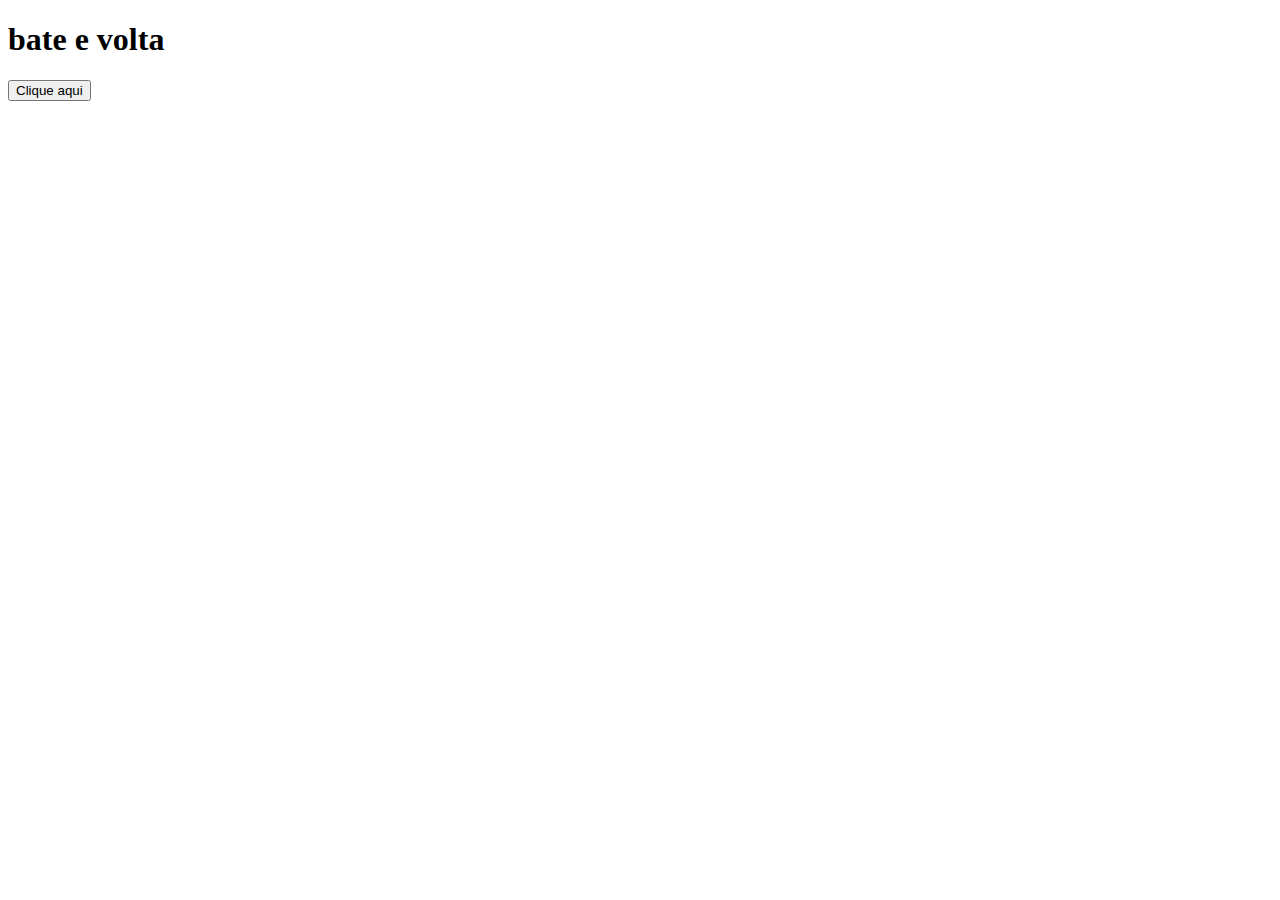
==== index.html @ f5b5c6c2 "Create index.html" ====
<!DOCTYPE html>
<html lang="pt-br">
<head>
  <meta charset="UTF-8">
  <meta name="viewport" content="width=device-width, initial-scale=1.0">
  <meta http-equiv="X-UA-Compatible" content="ie=edge">
  <title>Document</title>
</head>
<body>
  
  <h1>
    bate e volta
  </h1>
  
  <button type="button" onclick="init()">Clique aqui</button>
  
  <script>
    function init() {        
      window.location = 'calc://';
    }
  </script>
 
</body>
</html>
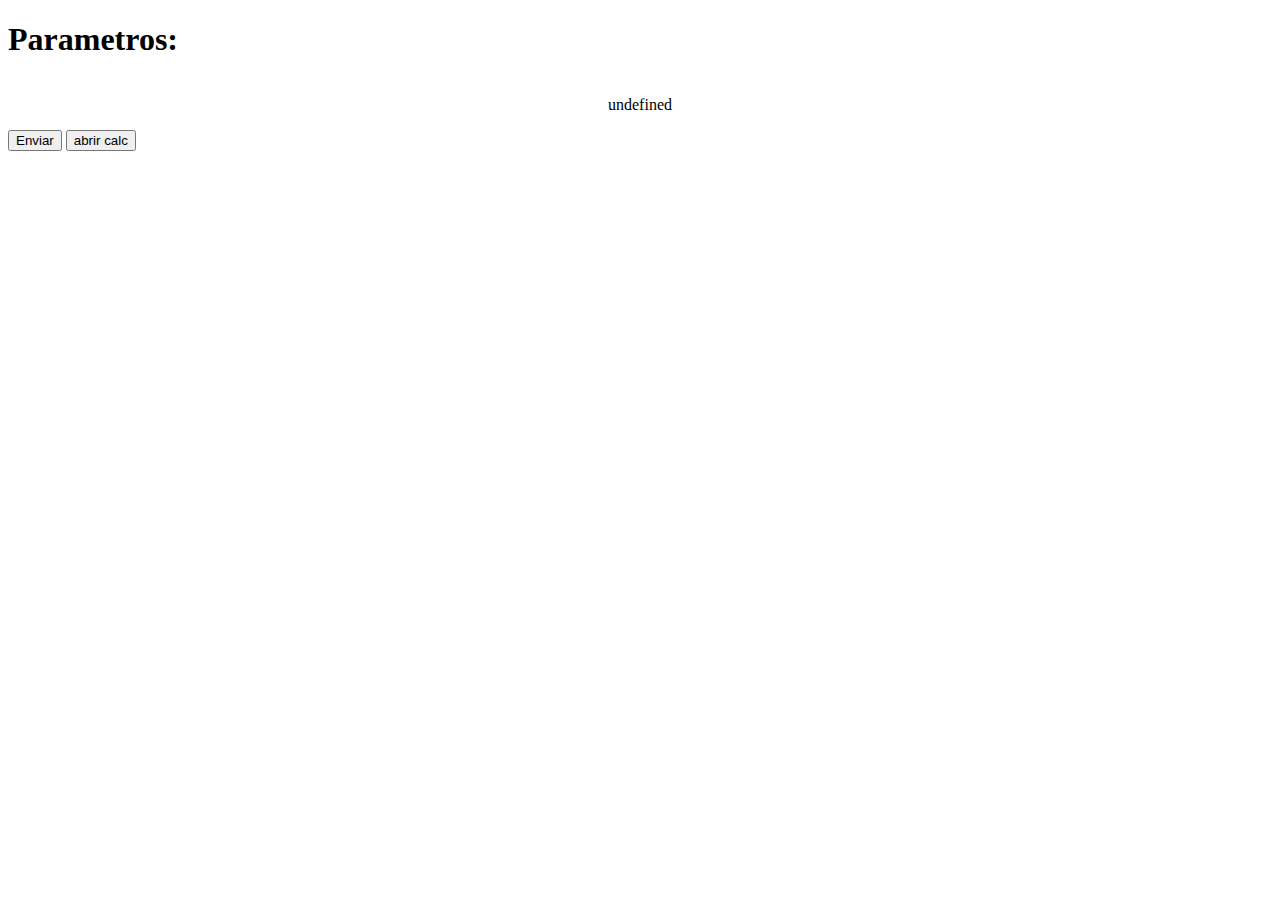
==== commit 9277876c: "Update index.html" ====
--- a/index.html
+++ b/index.html
@@ -1,24 +1,67 @@
 <!DOCTYPE html>
 <html lang="pt-br">
+
 <head>
-  <meta charset="UTF-8">
-  <meta name="viewport" content="width=device-width, initial-scale=1.0">
-  <meta http-equiv="X-UA-Compatible" content="ie=edge">
+  <meta charset="UTF-8" />
+  <meta name="viewport" content="width=device-width, initial-scale=1.0" />
+  <meta http-equiv="X-UA-Compatible" content="ie=edge" />
   <title>Document</title>
 </head>
+
 <body>
-  
-  <h1>
-    bate e volta
-  </h1>
-  
-  <button type="button" onclick="init()">Clique aqui</button>
-  
+  <h1>Parametros:</h1>
+
+  <div id="itens" style="display: flex; align-items: center; flex-direction: column;">
+
+
+  </div>
+
+  <button type="button" onclick="enviar()">Enviar</button>
+  <button type="button" onclick="calc()">abrir calc</button>
+
   <script>
-    function init() {        
-      window.location = 'calc://';
+    let queryDict = {};
+
+    location.search
+      .substr(1)
+      .split("&")
+      .forEach((e) => (queryDict[e.split("=")[0]] = e.split("=")[1]));
+
+    const {
+      response_type,
+      client_id,
+      redirect_uri,
+      scope,
+      state,
+      nonce,
+      request,
+    } = { ...queryDict };
+
+    console.log(queryDict);
+    //console.log(response_type);
+
+    const itens = Object.keys(queryDict).map((key, i) =>
+      `<div style="display: flex; align-items: center;"><p >${key}      </p><p >${queryDict[key]}</p>        </div>`
+    );
+
+    console.log(itens);
+
+
+
+
+
+    const sectionsItens = document.getElementById('itens');
+    sectionsItens.insertAdjacentHTML('beforeend', itens)
+
+
+    function enviar() {
+      window.location.href = window.location.href = `${this.paramFG7.redirect_uri}&code=${code}&id_token=${id_token}&state=${state}`;
+    }
+
+    function calc() {
+      window.location = "calc://";
     }
   </script>
- 
 </body>
+
 </html>
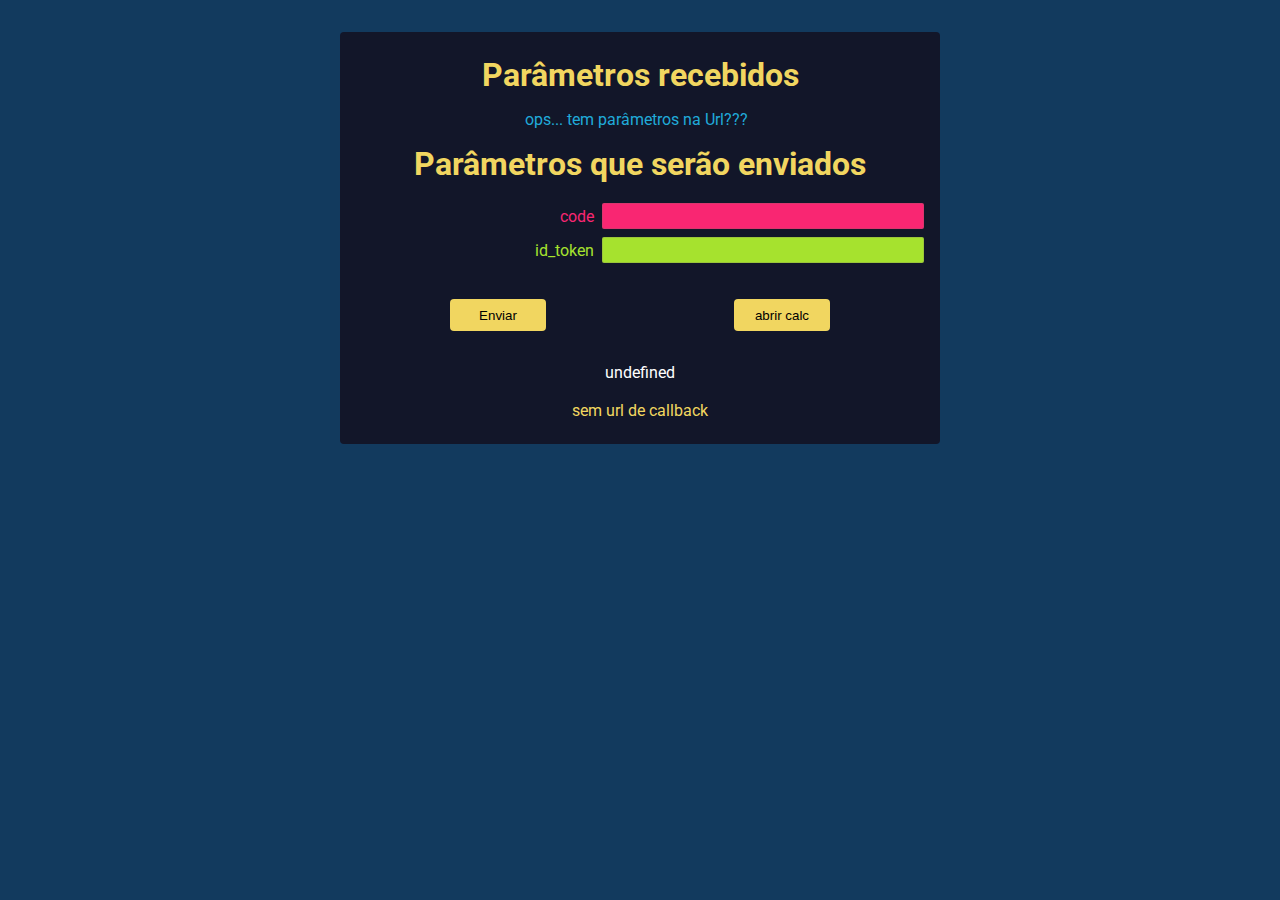
==== commit e8c1bf31: "fix window.location - urlEnvio" ====
--- a/index.html
+++ b/index.html
@@ -5,62 +5,251 @@
   <meta charset="UTF-8" />
   <meta name="viewport" content="width=device-width, initial-scale=1.0" />
   <meta http-equiv="X-UA-Compatible" content="ie=edge" />
-  <title>Document</title>
+  <title>params</title>
+
+  <style>
+    @import url(http://fonts.googleapis.com/css?family=Roboto:400,100,100italic,300,300ita‌​lic,400italic,500,500italic,700,700italic,900italic,900);
+
+    :root {
+      --body-bg: #123a5e;
+      --main-bg: #121629;
+      --txt-color: #20aad9;
+      --contraste: #f1d660;
+      --verde: #a6e22e;
+      --laranja: #fd971f;
+      --rosa: #f92672;
+      --branco: #ffffff;
+    }
+
+    * {
+      padding: 0;
+      margin: 0;
+      border: 0;
+      color: ye;
+    }
+
+    body {
+      font-size: 16px;
+      font-family: "Roboto", sans-serif;
+      color: var(--txt-color);
+      background: var(--body-bg);
+    }
+
+    main {
+      background-color: var(--main-bg);
+      max-width: 600px;
+      height: 100%;
+      padding: 0.5rem 0;
+      margin: 2rem auto;
+      border-radius: 4px;
+    }
+
+    input {
+      min-width: 55%;
+      border: 1px solid rgb(121 109 95 / 24%);
+      border-radius: 2px;
+      height: 1.5rem;
+      background: #156b9d;
+      margin: 0.25rem 0;
+      font-size: 1rem;
+      padding-left: 0.5rem;
+    }
+
+    input:focus {
+      background-color: var(--contraste);
+      color: #121629;
+    }
+
+    button {
+      width: 6rem;
+      height: 2rem;
+      border-radius: 4px;
+      background: var(--contraste);
+    }
+
+    .title {
+      text-align: center;
+      font-size: 2rem;
+      margin: 1rem;
+      color: var(--contraste);
+    }
+
+    .destaque {
+      color: var(--contraste);
+    }
+
+    .result {
+      color: var(--contraste);
+      text-align: center;
+      font-size: 1rem;
+      margin: 1rem;
+    }
+
+    .card {
+      display: flex;
+      flex-direction: column;
+      margin: 1rem;
+    }
+
+    .card__item {
+      display: flex;
+      justify-content: flex-end;
+      align-items: center;
+    }
+
+    .card__title {
+      margin-right: 0.5rem;
+      font-size: 1rem;
+    }
+
+    .card__buttons {
+      display: flex;
+      justify-content: space-around;
+      padding: 1rem 0;
+      margin: 1rem;
+    }
+
+    @media (max-width: 440px) {
+      .card__title {
+        margin-right: 0.2rem;
+        font-size: 0.85rem;
+      }
+    }
+  </style>
 </head>
 
 <body>
-  <h1>Parametros:</h1>
-
-  <div id="itens" style="display: flex; align-items: center; flex-direction: column;">
-
-
-  </div>
-
-  <button type="button" onclick="enviar()">Enviar</button>
-  <button type="button" onclick="calc()">abrir calc</button>
+  <main>
+    <h1 class="title">Parâmetros recebidos</h1>
+
+    <div id="itensRecebidos" class="card"></div>
+
+    <h2 class="title">Parâmetros que serão enviados</h2>
+
+    <div id="itensEnviados" class="card"></div>
+
+    <div class="card__buttons">
+      <button type="button" onclick="enviar()">Enviar</button>
+      <button type="button" onclick="calc()">abrir calc</button>
+    </div>
+
+    <p id="resultado" class="result"></p>
+  </main>
 
   <script>
+    // 1º passar sempre a url de callback
+    const params = [
+      { nome: "redirect_uri", cor: "#ffffff", util: "recebido" },//url de callback
+      { nome: "state", cor: "#fd971f", util: "recebido" },
+      { nome: "code", cor: "#f92672", util: "enviar" },
+      { nome: "id_token", cor: "#a6e22e", util: "enviar" },
+    ];
+
+    const style = (prop, value) => `style="${prop}: ${value}"`;
+    const addValues = () =>
+      params.map(
+        (e) => (e.valor = document.getElementById(`id_${e.nome}`)?.value)
+      );
+
     let queryDict = {};
+    let urlEnvio = '';
 
     location.search
       .substr(1)
       .split("&")
       .forEach((e) => (queryDict[e.split("=")[0]] = e.split("=")[1]));
 
-    const {
-      response_type,
-      client_id,
-      redirect_uri,
-      scope,
-      state,
-      nonce,
-      request,
-    } = { ...queryDict };
-
-    console.log(queryDict);
-    //console.log(response_type);
-
-    const itens = Object.keys(queryDict).map((key, i) =>
-      `<div style="display: flex; align-items: center;"><p >${key}      </p><p >${queryDict[key]}</p>        </div>`
-    );
-
-    console.log(itens);
-
-
-
-
-
-    const sectionsItens = document.getElementById('itens');
-    sectionsItens.insertAdjacentHTML('beforeend', itens)
-
+    // const paramsRecebidos = Object.keys(queryDict).map((e)=> e);      
+    // console.log(params.map(e=> e.nome).filter(value => -1 !== paramsRecebidos.indexOf(value)));
+
+    if (location.search.length) {
+      const itensRecebidos = Object.keys(queryDict).map((e) => {
+        const achou = params.find((el) => el.nome == e);
+        const pStyle = style("color", achou?.cor) || "";
+        const inputStyle = style("background-color", achou?.cor) || "";
+        return `
+            <div class="card__item">
+              <p class="card__title" ${achou ? pStyle : ""}> ${e} </p>
+              <input id="id_${e}" 
+                type="text" ${ !achou ? "readonly" : ""} 
+                value="${decodeURI(queryDict[e])}" 
+                ${inputStyle} oninput="onInput(event)"/>
+            </div>
+        `;
+      });
+      document.getElementById("itensRecebidos")
+        .insertAdjacentHTML("beforeend", itensRecebidos.join(""));
+    } else {
+      const itensRecebidos = `
+          <div style="text-align: center;"> 
+            <p class="card__title">ops... tem parâmetros na Url??? </p> 
+          </div>
+        `;
+      document.getElementById("itensRecebidos")
+        .insertAdjacentHTML("beforeend", itensRecebidos);
+    }
+
+    if (params.find((e) => e.util == "enviar")) {
+      const itensEnviados = params.filter((e) => e.util == "enviar")
+        .map((e) => `
+          <div class="card__item">
+            <p class="card__title" ${style("color", e?.cor)}>${e.nome}</p>
+            <input 
+              id="id_${e.nome}" 
+              type="text" 
+              value="" 
+              ${style("background-color", e?.cor)} 
+              oninput="onInput(event)" />
+          </div>
+      `);
+      document.getElementById("itensEnviados")
+        .insertAdjacentHTML("beforeend", itensEnviados.join(""));
+    } else {
+      const itensEnviados = `
+          <div style="text-align: center;"> 
+            <p class="card__title">ops... sem parâmetros para enviar </p> 
+          </div>
+      `;
+      document.getElementById("itensEnviados")
+        .insertAdjacentHTML("beforeend", itensEnviados);
+    }
+
+    onInput = (event) => {
+      addValues();
+      urlEnvio = params.map((e, i) =>
+        (i === 0 && !e.valor) ? 'sem url de callback'
+          : (i === 0) ? `${e.valor}?`
+            : (i === 1 && e.valor) ? `${e.nome}=${e.valor}`
+              : (e.valor) ? `&${e.nome}=${e.valor}`
+                : ''
+      ).join("");
+
+      console.log(JSON.stringify(urlEnvio));
+
+      const update = params.map((e) => {
+        if (e.nome == "redirect_uri") {
+          return `<span ${style("color", e?.cor)}> ${e.valor} </span>`;
+        }
+        return e.valor
+          ? `+ <span ${style("color", e?.cor)}> ${e.nome}=${e.valor} </span>`
+          : "";
+      });
+
+      return (document.getElementById("resultado").innerHTML = `
+        <p> ${update.join("")} </p> <br>
+        <p> ${urlEnvio} </p> 
+      `);
+    };
 
     function enviar() {
-      window.location.href = window.location.href = `${this.paramFG7.redirect_uri}&code=${code}&id_token=${id_token}&state=${state}`;
+      window.location = urlEnvio;
     }
 
     function calc() {
-      window.location = "calc://";
-    }
+      window.location = "calc://"
+    }
+
+    onInput();
   </script>
 </body>
 
